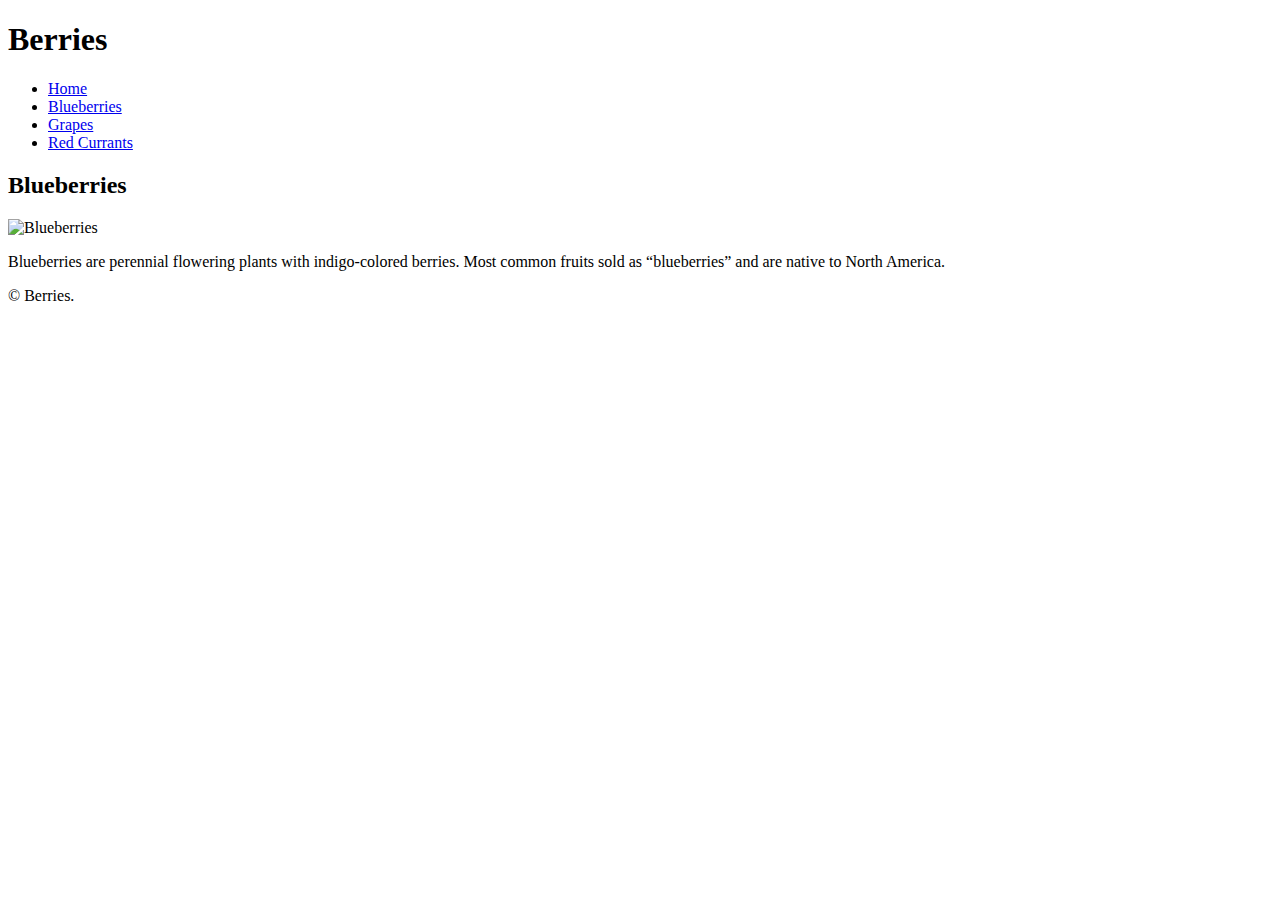
==== blueberries.html @ e39b6f7d "Add three new html files" ====
<!DOCTYPE html>
<html lang="en-ca">
<head>
  <meta charset="utf-8">
  <title>Blueberries · Berries</title>
  <meta name="viewport" content="width=device-width,initial-scale=1">
  <link href="css/main.css" rel="stylesheet">
  <link href="https://fonts.googleapis.com/css?family=Sigmar+One" rel="stylesheet">
</head>
<body>
<header>
  <h1>Berries</h1>

  <nav class="nav">
    <ul>
      <li><a href="#">Home</a></li>
      <li><a href="#">Blueberries</a></li>
      <li><a href="#">Grapes</a></li>
      <li><a href="#">Red Currants</a></li>
    </ul>
  </nav>

</header>

<main>
  <h2 class="blue">Blueberries</h2>

  <img src="images/blueberries.jpg" alt="Blueberries">

  <p class="blue-info">Blueberries are perennial flowering plants with indigo-colored berries. Most common fruits sold as “blueberries” and are native to North America.</p>
</main>

<footer>
  <p>© Berries.</p>
</footer>

</body>
</html>
---- css/main.css ----
html {
  box-sizing: border-box;
  font-family: Georgia, serif;
}

*, *::before, *::after {
  box-sizing: inherit;
}
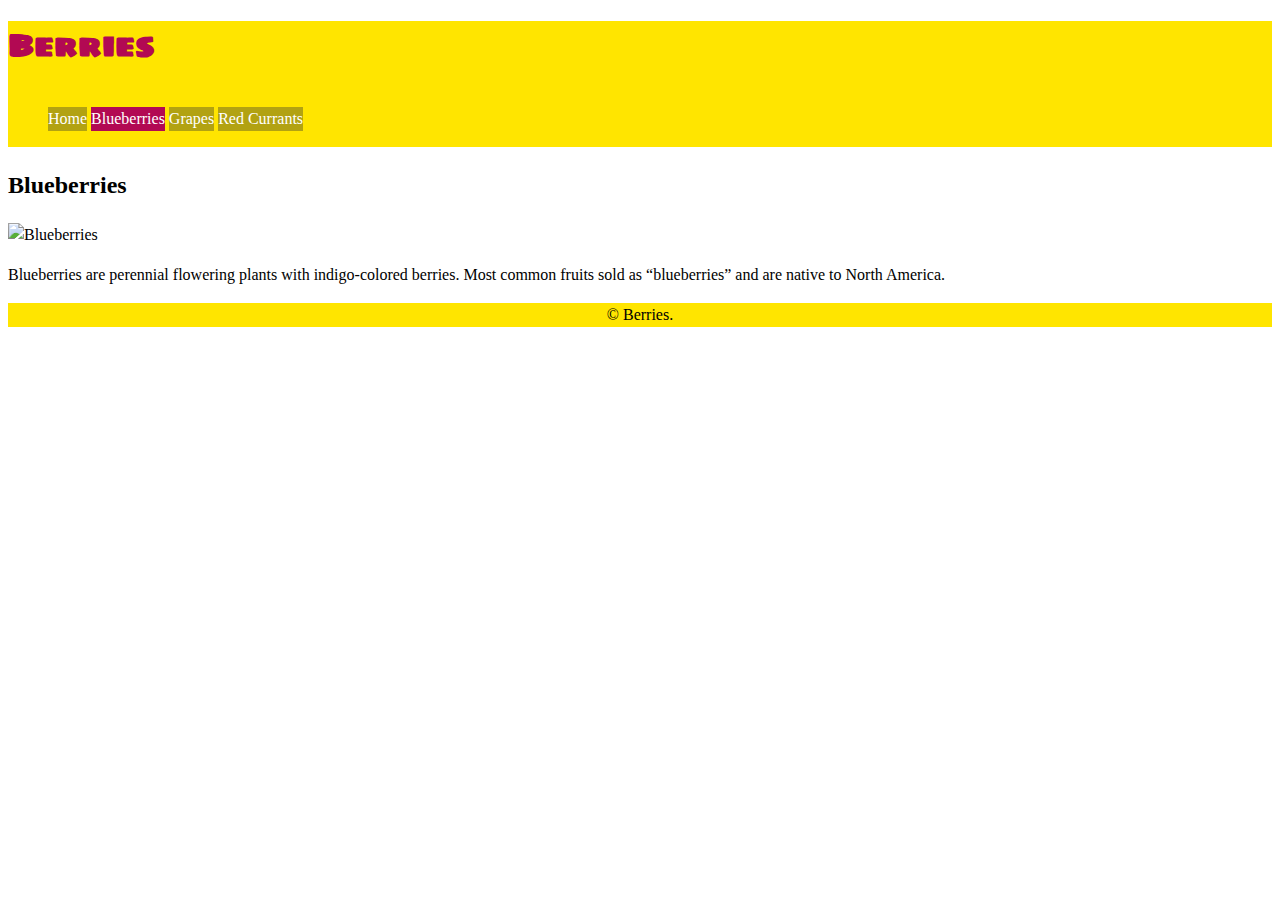
==== commit 03125c4f: "Add style to header and footer" ====
--- a/blueberries.html
+++ b/blueberries.html
@@ -13,10 +13,10 @@
 
   <nav class="nav">
     <ul>
-      <li><a href="#">Home</a></li>
-      <li><a href="#">Blueberries</a></li>
-      <li><a href="#">Grapes</a></li>
-      <li><a href="#">Red Currants</a></li>
+      <li><a href="index.html">Home</a></li>
+      <li><a class="current" href="blueberries.html">Blueberries</a></li>
+      <li><a href="grapes.html">Grapes</a></li>
+      <li><a href="red-currants.html">Red Currants</a></li>
     </ul>
   </nav>
 
@@ -25,7 +25,7 @@
 <main>
   <h2 class="blue">Blueberries</h2>
 
-  <img src="images/blueberries.jpg" alt="Blueberries">
+  <img class="blue-img" src="images/blueberries.jpg" alt="Blueberries">
 
   <p class="blue-info">Blueberries are perennial flowering plants with indigo-colored berries. Most common fruits sold as “blueberries” and are native to North America.</p>
 </main>
--- a/css/main.css
+++ b/css/main.css
@@ -1,8 +1,62 @@
 html {
   box-sizing: border-box;
   font-family: Georgia, serif;
+  line-height: 1.5;
 }
 
 *, *::before, *::after {
   box-sizing: inherit;
 }
+
+header {
+  background-color: #ffe500;
+}
+
+header h1 {
+  font-family: Sigmar One, sans-serif;
+  color: #b20953;
+}
+
+.nav {
+  display: inline-block;
+}
+
+.nav ul {
+  display: inline-block;
+  list-style-type: none;
+}
+
+.nav ul li {
+  display: inline-block;
+}
+
+a {
+  display: inline-block;
+  background-color: #b2a212;
+  color: #fff;
+  text-decoration: none;
+}
+
+a:hover {
+  background-color: #cc1465;
+  color: #fff;
+}
+
+.current {
+  background-color: #b20953;
+}
+
+
+
+
+
+
+
+
+footer {
+  background-color: #ffe500;
+}
+
+footer p {
+  text-align: center;
+}
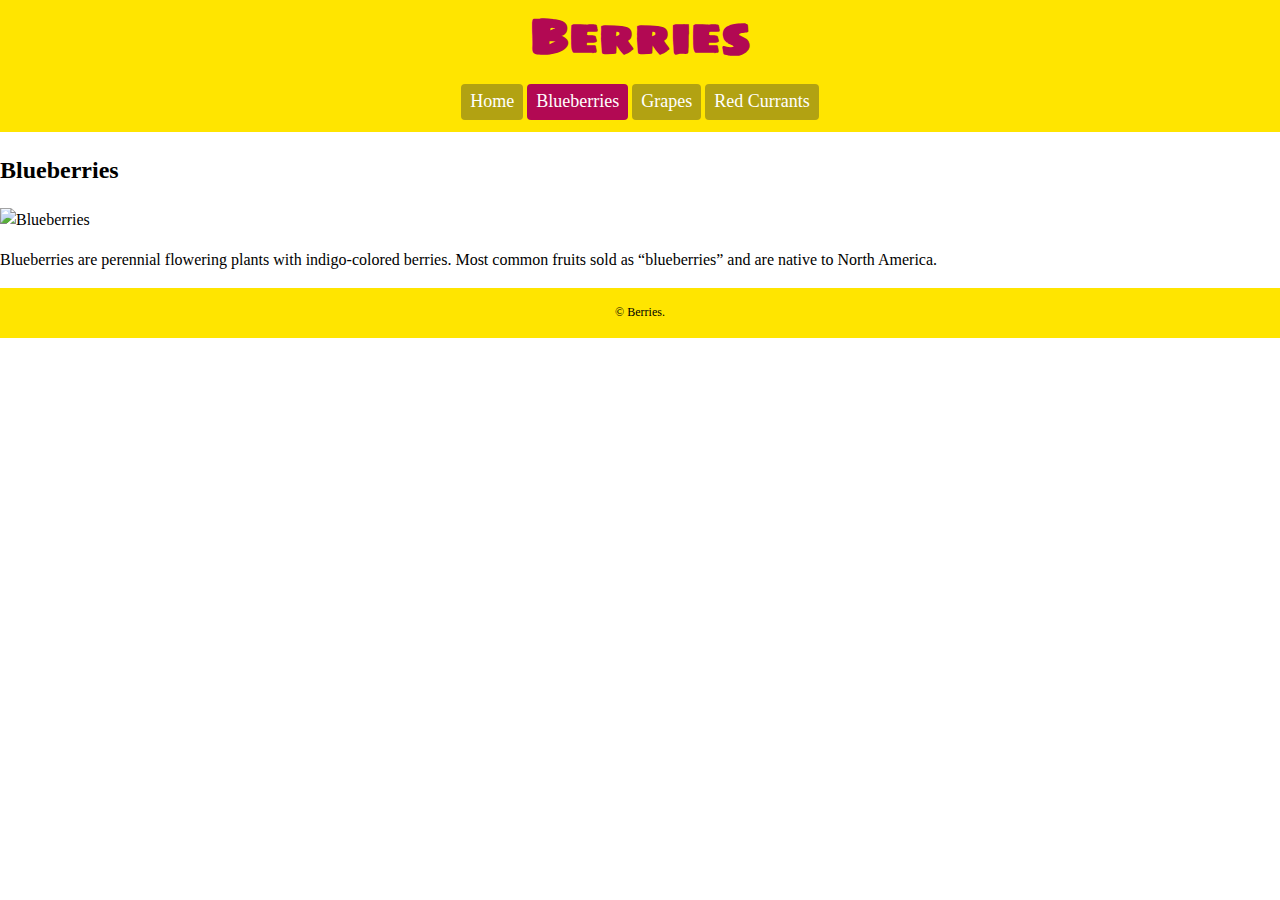
==== commit a35d3ec9: "Style the index file" ====
--- a/blueberries.html
+++ b/blueberries.html
@@ -22,7 +22,7 @@
 
 </header>
 
-<main>
+<main class="main-blue">
   <h2 class="blue">Blueberries</h2>
 
   <img class="blue-img" src="images/blueberries.jpg" alt="Blueberries">
--- a/css/main.css
+++ b/css/main.css
@@ -8,22 +8,33 @@
   box-sizing: inherit;
 }
 
+body {
+  margin: 0;
+  padding: 0;
+}
 header {
   background-color: #ffe500;
+  text-align: center;
+  margin: 0;
 }
 
 header h1 {
   font-family: Sigmar One, sans-serif;
   color: #b20953;
+  font-size: 3rem;
+  margin: 0;
 }
 
 .nav {
   display: inline-block;
+
 }
 
 .nav ul {
   display: inline-block;
   list-style-type: none;
+  padding: .75em;
+  margin: 0;
 }
 
 .nav ul li {
@@ -31,10 +42,13 @@
 }
 
 a {
+  font-size: 1.125rem;
   display: inline-block;
   background-color: #b2a212;
   color: #fff;
   text-decoration: none;
+  border-radius: 4px;
+  padding: .2em .5em .3em;
 }
 
 a:hover {
@@ -46,8 +60,26 @@
   background-color: #b20953;
 }
 
+.main-index {
+  display: inline-block;
+  margin: 0;
+}
+.berries {
+  font-family: Sigmar One, sans-serif;
+  color: #b20953;
+  font-size: 1.875rem;
+  margin: 0;
+  padding: .75em;
+}
 
+.main-info {
+  margin: 0;
+  padding: 0 .75em .75em;
+}
 
+.main-info b {
+  font-weight: bold;
+}
 
 
 
@@ -55,8 +87,10 @@
 
 footer {
   background-color: #ffe500;
+  padding: .2em .5em .3em;
 }
 
 footer p {
   text-align: center;
+  font-size: .75rem
 }
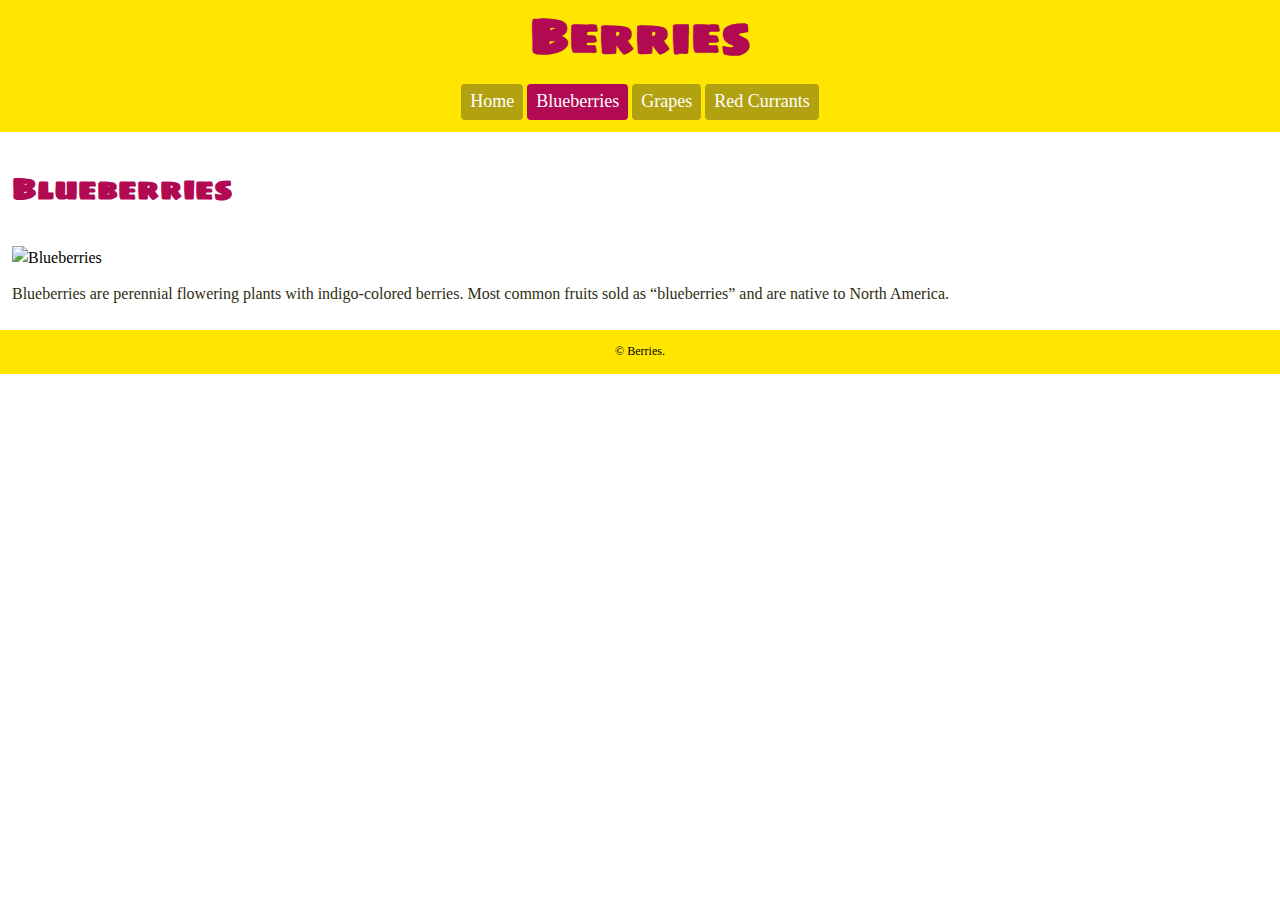
==== commit 1f8c162d: "Fix spacing in code" ====
--- a/blueberries.html
+++ b/blueberries.html
@@ -8,31 +8,31 @@
   <link href="https://fonts.googleapis.com/css?family=Sigmar+One" rel="stylesheet">
 </head>
 <body>
-<header>
-  <h1>Berries</h1>
+  <header>
+    <h1>Berries</h1>
 
-  <nav class="nav">
-    <ul>
-      <li><a href="index.html">Home</a></li>
-      <li><a class="current" href="blueberries.html">Blueberries</a></li>
-      <li><a href="grapes.html">Grapes</a></li>
-      <li><a href="red-currants.html">Red Currants</a></li>
-    </ul>
-  </nav>
+    <nav class="nav">
+      <ul>
+        <li><a href="index.html">Home</a></li>
+        <li><a class="current" href="blueberries.html">Blueberries</a></li>
+        <li><a href="grapes.html">Grapes</a></li>
+        <li><a href="red-currants.html">Red Currants</a></li>
+      </ul>
+    </nav>
 
-</header>
+  </header>
 
-<main class="main-blue">
-  <h2 class="blue">Blueberries</h2>
+  <main class="main-blue">
+    <h2 class="blue">Blueberries</h2>
 
-  <img class="blue-img" src="images/blueberries.jpg" alt="Blueberries">
+    <img class="blue-img" src="images/blueberries.jpg" alt="Blueberries">
 
-  <p class="blue-info">Blueberries are perennial flowering plants with indigo-colored berries. Most common fruits sold as “blueberries” and are native to North America.</p>
-</main>
+    <p class="blue-info">Blueberries are perennial flowering plants with indigo-colored berries. Most common fruits sold as “blueberries” and are native to North America.</p>
+  </main>
 
-<footer>
-  <p>© Berries.</p>
-</footer>
+  <footer>
+    <p>© Berries.</p>
+  </footer>
 
 </body>
 </html>
--- a/css/main.css
+++ b/css/main.css
@@ -19,7 +19,7 @@
 }
 
 header h1 {
-  font-family: Sigmar One, sans-serif;
+  font-family: "Sigmar One", sans-serif;
   color: #b20953;
   font-size: 3rem;
   margin: 0;
@@ -60,30 +60,37 @@
   background-color: #b20953;
 }
 
-.main-index {
+.main-index, .main-blue, .main-grape, .main-red {
   display: inline-block;
   margin: 0;
+  padding: .75em;
 }
-.berries {
-  font-family: Sigmar One, sans-serif;
+.berries, .blue, .grape, .red {
+  font-family: "Sigmar One", sans-serif;
+  text-align: left;
   color: #b20953;
   font-size: 1.875rem;
   margin: 0;
-  padding: .75em;
+  padding: .75em 0;
 }
 
-.main-info {
+.main-info, .blue-info, .grape-info, .red-info {
+  text-align: left;
   margin: 0;
-  padding: 0 .75em .75em;
+  padding-bottom: .75em;
+  color: #2f2d13;
 }
 
 .main-info b {
   font-weight: bold;
 }
 
-
-
-
+.blue-img, .grape-img, .red-img {
+  display: inline-block;
+  width: 100%;
+  margin: 0;
+  padding: .75em 0;
+}
 
 footer {
   background-color: #ffe500;
@@ -92,5 +99,7 @@
 
 footer p {
   text-align: center;
-  font-size: .75rem
+  font-size: .75rem;
+  padding: .75em;
+  margin: 0;
 }
